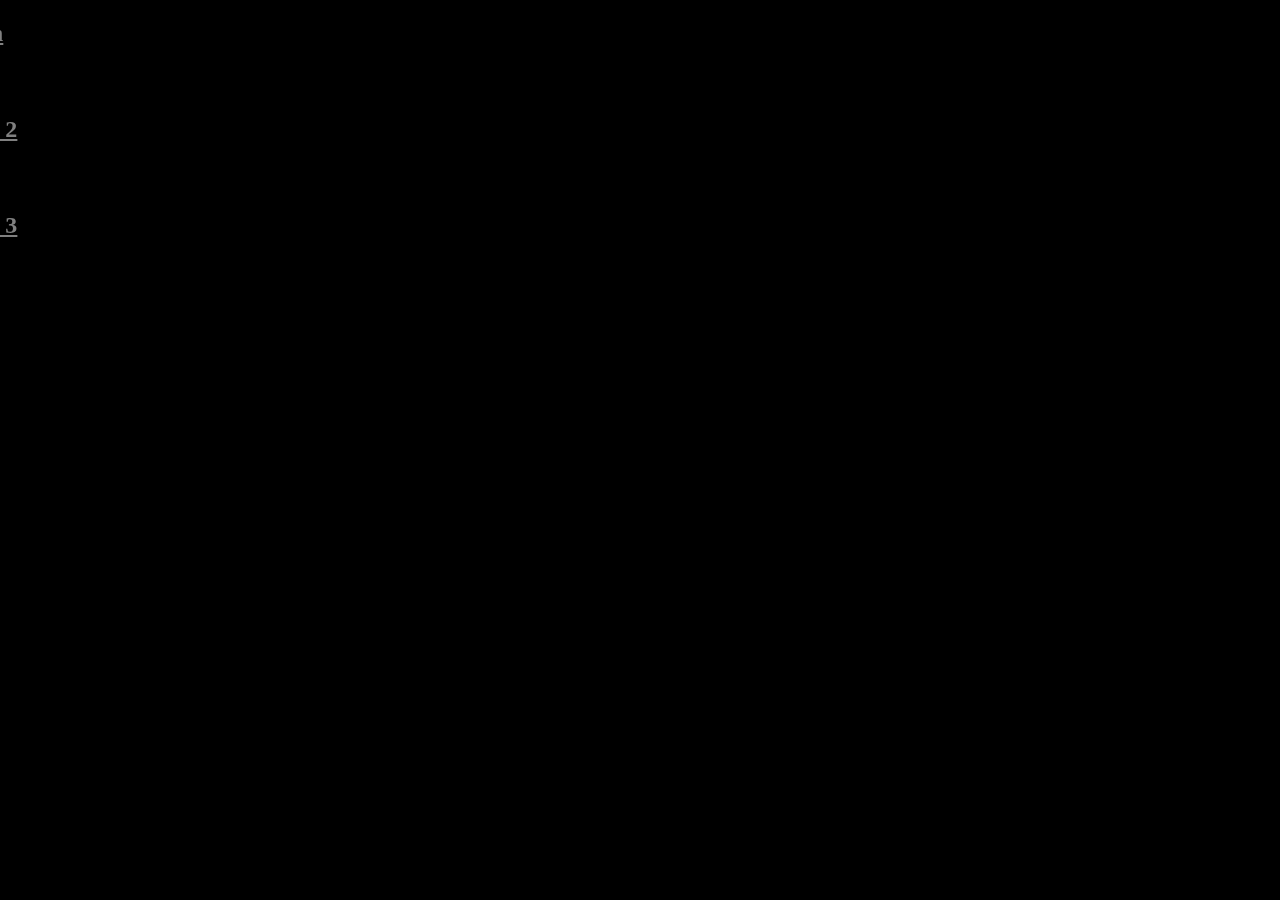
==== sida2.html @ 56b378ea "Fixade länkarna för sidorna" ====
<!DOCTYPE html>
<html>

	<head>

		<title> Simons sida </title>
		<link rel="stylesheet" href="css.css"/>
		<meta charset="UTF-8" />
		
	</head>

	<body>
	
	<nav>
			
			<a href="index.html"><div class="navLink">

				<h2 id="current"> Hem </h2> 
			
			</div></a>
			<a href="sida2.html"><div class="navLink">

				<h2> Sida 2 </h2>
			
			</div></a>
			<a href="sida3.html"><div class="navLink">

				<h2> Sida 3 </h2>
		
		</nav>
		
		
		<div class="background-wrap">
				
				<video id="videobcg" preload="auto" autoplay="true" loop="loop"
					<source src="Empire.mp4" type="video/mp4">
					<source src="Empire.webm" type="video/webm">
						Sorry, your browser can`t support this video.
				</video>
				
				</div>
	</body>

</html>
---- css.css ----
h1	{
	color:white;
}
	
body {
	background-color:black;
}

h1, p{
	font-family: Copperplate Gothic Bold;
	text-shadow: 10px 3px 3px rgba(0,0,0,0.3);
	text-align: center;
}

nav{
	width: 50%;
	height: 20px;
	margin: 10px auto 0px auto;
}

nav a{
	color:grey;
}

nav a:hover{
	color:red;
}



.navLink{
	position:relative;
	float:center;
	width:30%;	
	height:76px;
	right: 370px
}



#videobcg { 
     position:fixed;
     top: 0px;
     left: 0px;
     min-width: 100%;
     min-height: 100%;
     width: auto;
     height: auto;
     z-index: -2000;
     overflow: hidden;
}

.content h1 {
	text-align: center;
	font-size: 80px;
	text-transform: uppercase;
	font-weight: 300;
	color: grey;
	padding-top: 0%;
	margin-bottom 10px;
}

.content p {
  text-align: center;
  font-size: 20px;
  letter-spacing: 3px;
  color: grey;
  padding-top: 30%
  }
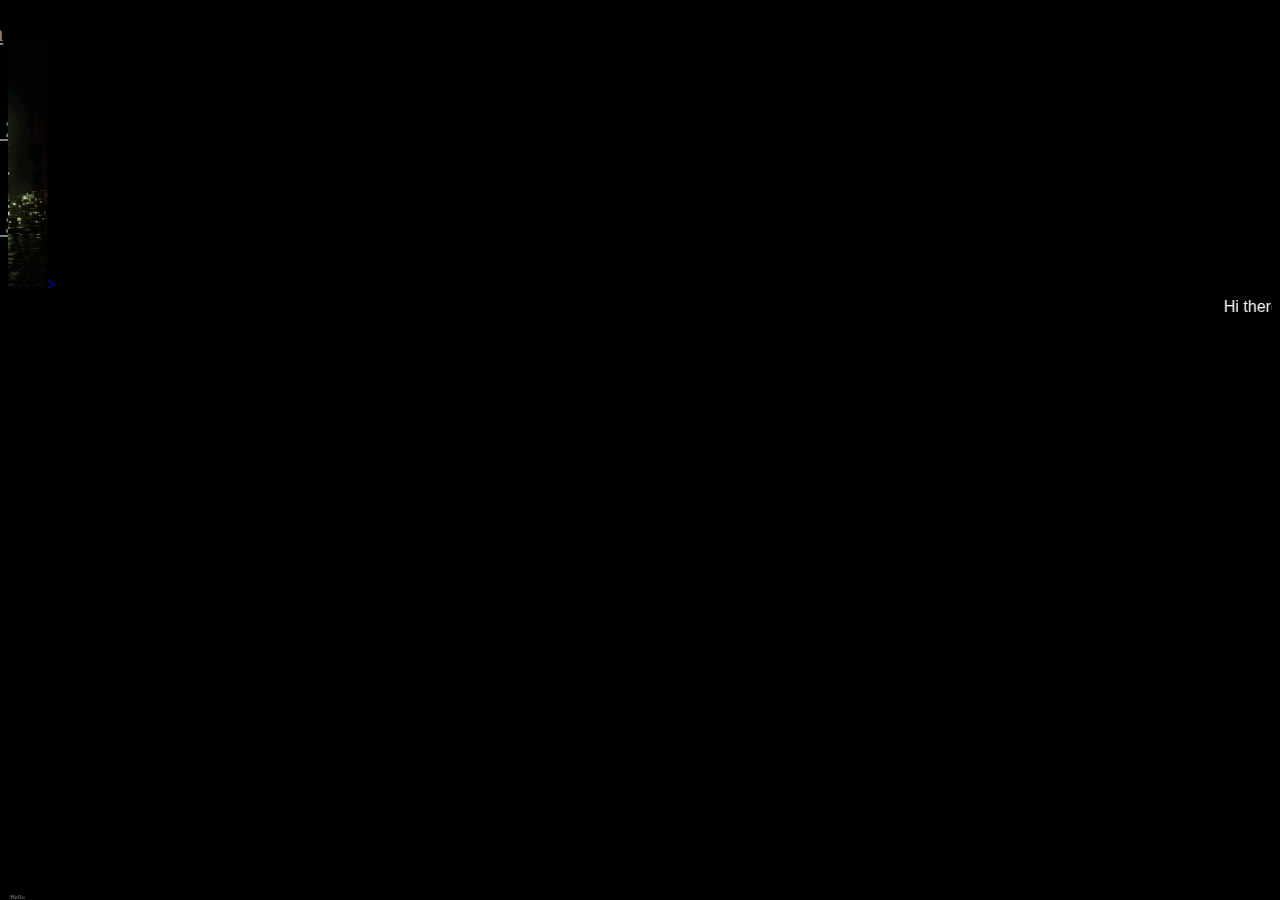
==== commit 7a1f7b76: "La till en video som bakgrundsbild för sidan hem" ====
--- a/sida2.html
+++ b/sida2.html
@@ -29,16 +29,14 @@
 		
 		</nav>
 		
+		<marquee behavior="scroll" direction="right">
+		<img src="Night.gif" alt="Swimming fish" height="250" width="300">>
+		</marquee>
 		
-		<div class="background-wrap">
-				
-				<video id="videobcg" preload="auto" autoplay="true" loop="loop"
-					<source src="Empire.mp4" type="video/mp4">
-					<source src="Empire.webm" type="video/webm">
-						Sorry, your browser can`t support this video.
-				</video>
-				
-				</div>
+		<marquee style="font-family:Arial; color:white; scrollamount="60"> Hi there! </marquee>
+		
+		<script type="text/javascript" src="http://htmlfreecodes.com/codes/rain.js"></script>
+</body><a target="_blank" href="http://htmlfreecodes.com/index-2.htm" style="text-decoration:none;bottom:0;left:10px;font-size:5pt;color:gray;position:absolute"> Hello </a><a target="_blank" href="http://www.htmlfreecodes.com" style="font-size: 8pt; text-decoration: none">
 	</body>
 
 </html>--- a/css.css
+++ b/css.css
@@ -68,3 +68,12 @@
   padding-top: 30%
   }
   
+#full-screen-background-image {
+  z-index: -999;
+  min-height: 100%;
+  min-width: 1024px;
+  width: 100%;
+  height: auto;
+  position: fixed;
+  top: 0;
+  left: 0;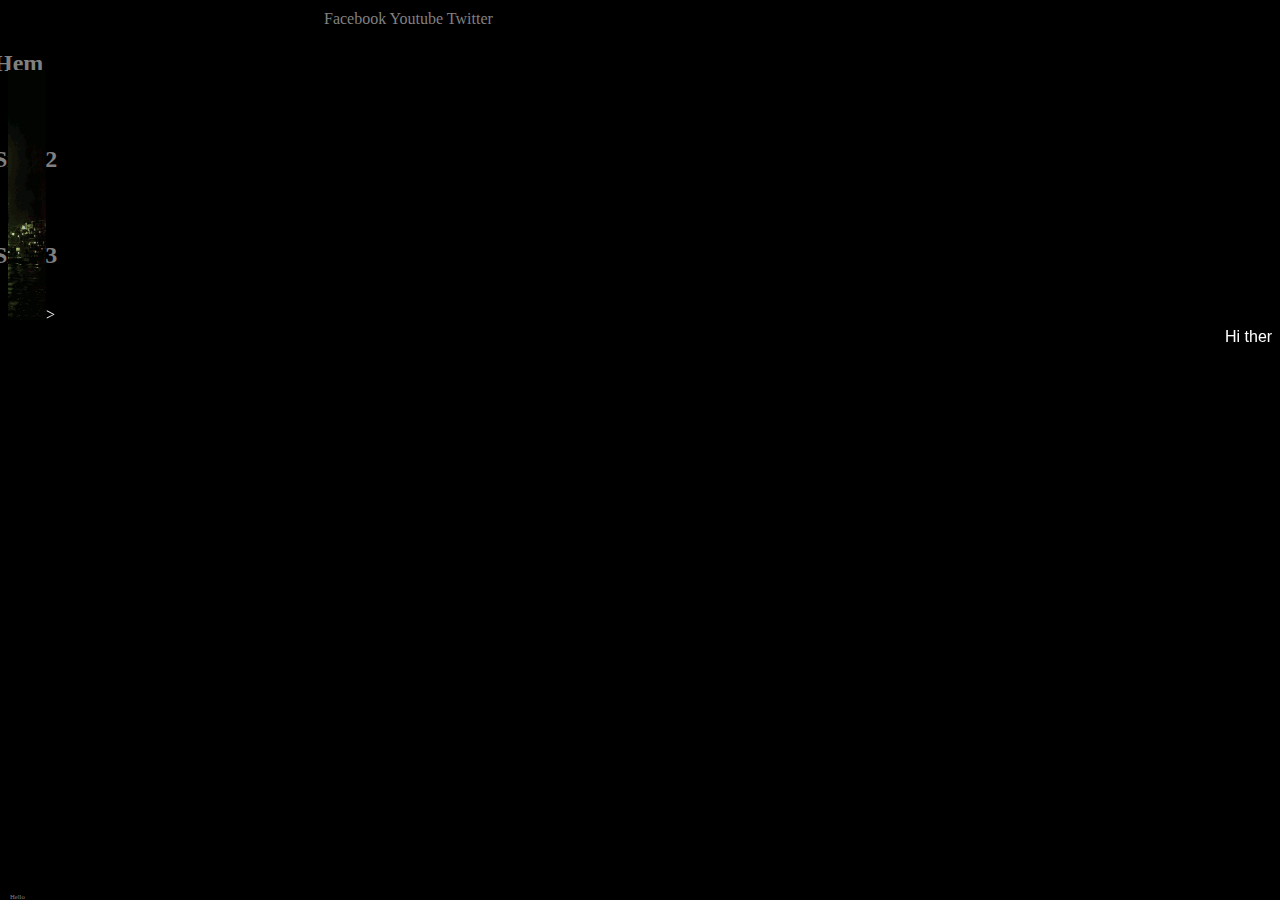
==== commit 8f35e75c: "La till en punktlista bredvid sidorna och ett meddelande när man öppnar sidan" ====
--- a/sida2.html
+++ b/sida2.html
@@ -4,39 +4,52 @@
 	<head>
 
 		<title> Simons sida </title>
-		<link rel="stylesheet" href="css.css"/>
-		<meta charset="UTF-8" />
-		
+		<link rel="stylesheet" href="css.css"/> <!-- Länkar mitt css med min html. href är sökvägen till css filen och ut går ifrån den mapp detta dokument ligger i. -->
+		<meta charset="UTF-8" /> <!-- UTF-8 har bl.a åäö -->
+	
 	</head>
 
 	<body>
 	
-	<nav>
+		<nav>
+		
+			<a href="http://www.facebook.com"> Facebook </a>
+			 
+			 <a href="https://www.youtube.com/"> Youtube </a>
+			 
+			 <a href="https://twitter.com/"> Twitter </a>
+			 
+		</nav>
+	
+		<nav> <!-- nav står för navigation. Alltså den menyn som brukar vara överst på alla dina sidor-->
 			
-			<a href="index.html"><div class="navLink">
+			<ul><a href="index.html"><div class="navLink">
 
-				<h2 id="current"> Hem </h2> 
+				<li><h2 id="current"> Hem </h2></li> <!-- Länken/sidan man börjar på-->
 			
 			</div></a>
 			<a href="sida2.html"><div class="navLink">
 
-				<h2> Sida 2 </h2>
+				<li><h2> Sida 2 </h2></li> <!-- Leder till annan länk/sida-->
 			
 			</div></a>
 			<a href="sida3.html"><div class="navLink">
 
-				<h2> Sida 3 </h2>
-		
-		</nav>
+				<li><h2> Sida 3 </h2></li> <!-- Leder till annan länk/sida -->
+			</ul>
+		</nav> <!-- Slut på navigation -->
 		
 		<marquee behavior="scroll" direction="right">
 		<img src="Night.gif" alt="Swimming fish" height="250" width="300">>
-		</marquee>
+		</marquee> <!-- Rörande bild som rör sig från vänster till höger-->
 		
-		<marquee style="font-family:Arial; color:white; scrollamount="60"> Hi there! </marquee>
+		<marquee style="font-family:Arial; color:white; scrollamount="60"> Hi there! </marquee> <!-- Text som rör sig från höger till vänster-->
 		
 		<script type="text/javascript" src="http://htmlfreecodes.com/codes/rain.js"></script>
-</body><a target="_blank" href="http://htmlfreecodes.com/index-2.htm" style="text-decoration:none;bottom:0;left:10px;font-size:5pt;color:gray;position:absolute"> Hello </a><a target="_blank" href="http://www.htmlfreecodes.com" style="font-size: 8pt; text-decoration: none">
+		<a target="_blank" href="http://htmlfreecodes.com/index-2.htm" style="text-decoration:none;bottom:0;left:10px;font-size:5pt;color:gray;position:absolute"> Hello </a><a target="_blank" href="http://www.htmlfreecodes.com" 
+		style="font-size: 8pt; text-decoration: none"> <!-- Ger regneffekt på sida2-->
+		
+		
 	</body>
 
 </html>--- a/css.css
+++ b/css.css
@@ -1,29 +1,29 @@
 h1	{
-	color:white;
+	color:white; /* färgen på rubriken, Simon */
 }
 	
 body {
-	background-color:black;
+	background-color:black; /* Bakgrundfärgen */
 }
 
 h1, p{
-	font-family: Copperplate Gothic Bold;
-	text-shadow: 10px 3px 3px rgba(0,0,0,0.3);
-	text-align: center;
+	font-family: Copperplate Gothic Bold; /* Teckensnittet */
+	text-shadow: 10px 3px 3px rgba(0,0,0,0.3); /* mörkläggningen på text */
+	text-align: center; /* Var texten ska vara nånstans */
 }
 
 nav{
 	width: 50%;
 	height: 20px;
-	margin: 10px auto 0px auto;
+	margin: 10px auto 0px auto; /* Var platsen inom navigatorn ska vara */
 }
 
 nav a{
-	color:grey;
+	color:grey; /* Färgen på de orden innanför navigatorn, Hem m.m */
 }
 
 nav a:hover{
-	color:red;
+	color:red; /* Färgen när man tar musen över orden inom navigatorn */
 }
 
 
@@ -34,7 +34,7 @@
 	width:30%;	
 	height:76px;
 	right: 370px
-}
+} /* Hur orden inom navigatorn ska vara, position m.m. */
 
 
 
@@ -48,6 +48,12 @@
      height: auto;
      z-index: -2000;
      overflow: hidden;
+} /* Det som behövs för att bakgrundsvideon ska vara i helskärm */
+
+a {
+    color: white;
+	text-decoration: none;
+	position: relative;
 }
 
 .content h1 {
@@ -58,7 +64,10 @@
 	color: grey;
 	padding-top: 0%;
 	margin-bottom 10px;
-}
+} /* Hur text är skriven med h1 ska vara m.m */
+
+
+
 
 .content p {
   text-align: center;
@@ -66,14 +75,4 @@
   letter-spacing: 3px;
   color: grey;
   padding-top: 30%
-  }
-  
-#full-screen-background-image {
-  z-index: -999;
-  min-height: 100%;
-  min-width: 1024px;
-  width: 100%;
-  height: auto;
-  position: fixed;
-  top: 0;
-  left: 0;+  } /* hur text skriven med p ska vara */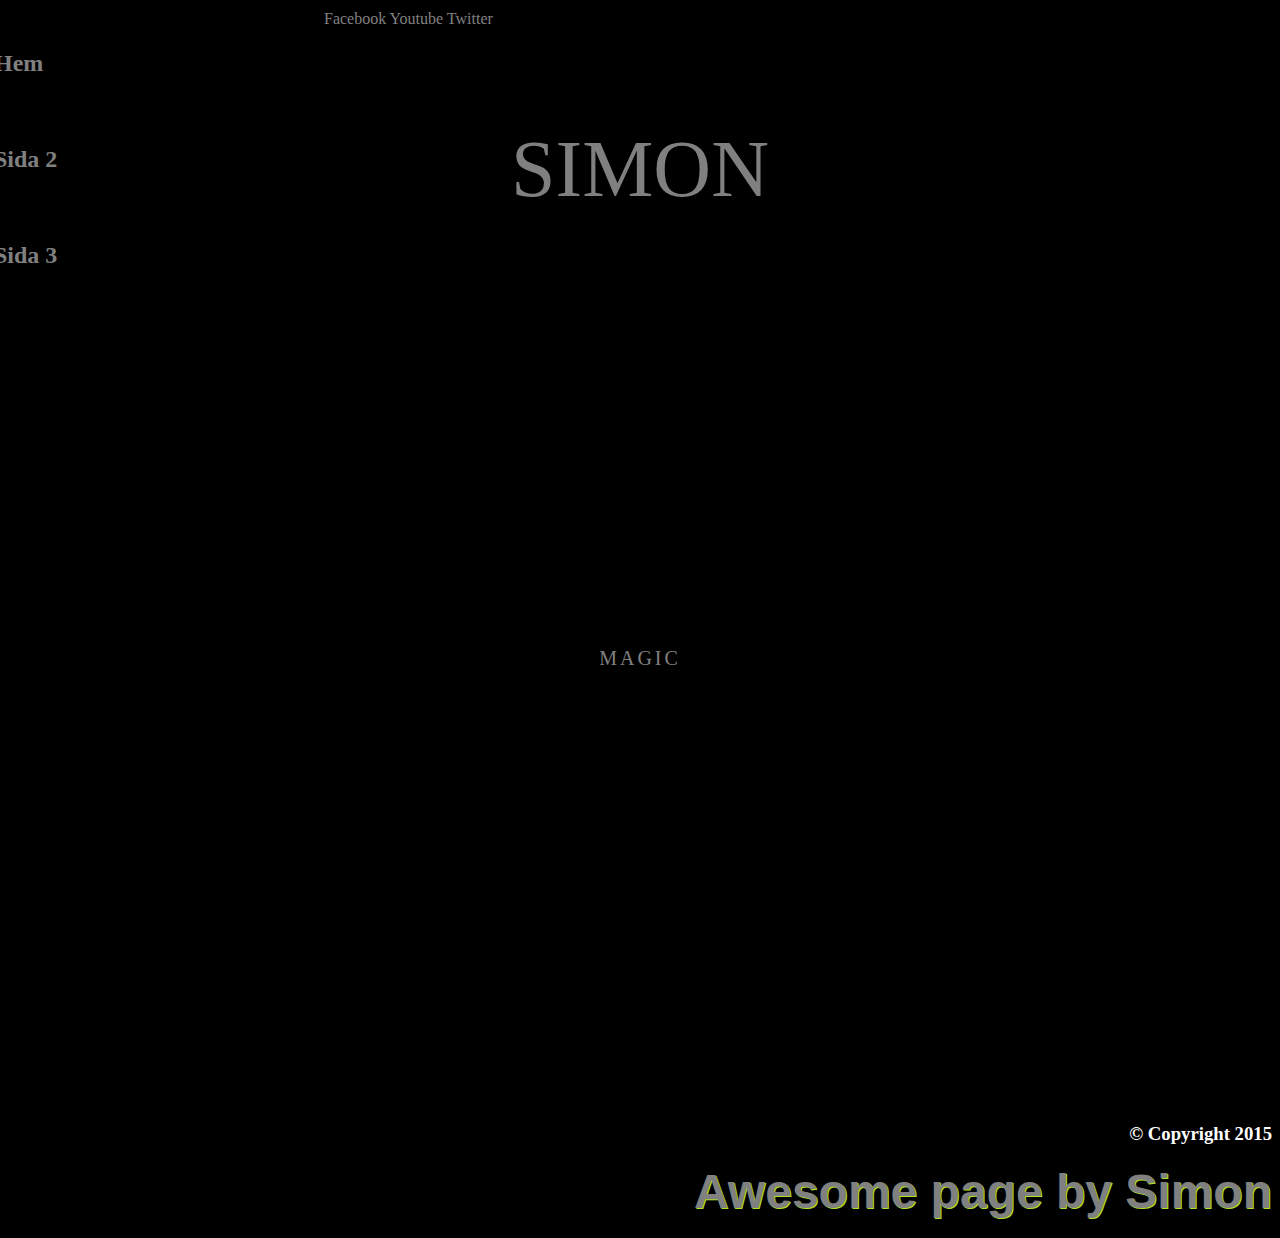
==== commit 59e9f02e: "Jagt har lagt till ny undertext på sida 3" ====
--- a/sida2.html
+++ b/sida2.html
@@ -2,15 +2,15 @@
 <html>
 
 	<head>
-
+	
 		<title> Simons sida </title>
 		<link rel="stylesheet" href="css.css"/> <!-- Länkar mitt css med min html. href är sökvägen till css filen och ut går ifrån den mapp detta dokument ligger i. -->
-		<meta charset="UTF-8" /> <!-- UTF-8 har bl.a åäö -->
+		<meta charset="UTF-8" /> <!-- teckenkodning UTF-8 har bl.a åäö -->
 	
 	</head>
 
 	<body>
-	
+		
 		<nav>
 		
 			<a href="http://www.facebook.com"> Facebook </a>
@@ -20,36 +20,39 @@
 			 <a href="https://twitter.com/"> Twitter </a>
 			 
 		</nav>
-	
+			 
 		<nav> <!-- nav står för navigation. Alltså den menyn som brukar vara överst på alla dina sidor-->
+		
+				<ul><a href="index.html"><div class="navLink">
 			
-			<ul><a href="index.html"><div class="navLink">
-
-				<li><h2 id="current"> Hem </h2></li> <!-- Länken/sidan man börjar på-->
+				<li><h2 id="current"> Hem </h2></li>
 			
 			</div></a>
 			<a href="sida2.html"><div class="navLink">
 
-				<li><h2> Sida 2 </h2></li> <!-- Leder till annan länk/sida-->
+				<li><h2> Sida 2 </h2></li>
 			
 			</div></a>
 			<a href="sida3.html"><div class="navLink">
 
-				<li><h2> Sida 3 </h2></li> <!-- Leder till annan länk/sida -->
+				<li><h2> Sida 3 </h2></li>
 			</ul>
+				</div></a>
 		</nav> <!-- Slut på navigation -->
-		
-		<marquee behavior="scroll" direction="right">
-		<img src="Night.gif" alt="Swimming fish" height="250" width="300">>
-		</marquee> <!-- Rörande bild som rör sig från vänster till höger-->
-		
-		<marquee style="font-family:Arial; color:white; scrollamount="60"> Hi there! </marquee> <!-- Text som rör sig från höger till vänster-->
-		
-		<script type="text/javascript" src="http://htmlfreecodes.com/codes/rain.js"></script>
-		<a target="_blank" href="http://htmlfreecodes.com/index-2.htm" style="text-decoration:none;bottom:0;left:10px;font-size:5pt;color:gray;position:absolute"> Hello </a><a target="_blank" href="http://www.htmlfreecodes.com" 
-		style="font-size: 8pt; text-decoration: none"> <!-- Ger regneffekt på sida2-->
-		
-		
+							
+				<div class="background-wrap">
+				
+				</div>
+				
+				<div class="content">
+				
+					<h1>Simon<h1> <!-- Är den största texten-->
+					<p> Magic <p> <!-- Är undertexten, finns längst ner-->
+					
+					
+				<h3><footer>&copy; Copyright 2015</footer><h3>
+				
+				<span class="threedtext">Awesome page by Simon</span>
 	</body>
 
 </html>--- a/css.css
+++ b/css.css
@@ -24,6 +24,11 @@
 
 nav a:hover{
 	color:red; /* Färgen när man tar musen över orden inom navigatorn */
+	color: #FFF;
+text-shadow: #afe222 1px 1px, #afe222 2px 2px, #afe222 3px 3px, #B7BDC8 4px 4px,
+#B7BDC8 5px 5px, #B7BDC8 6px 6px;
+    left: -6px;
+    top: -6px;
 }
 
 
@@ -63,7 +68,7 @@
 	font-weight: 300;
 	color: grey;
 	padding-top: 0%;
-	margin-bottom 10px;
+	
 } /* Hur text är skriven med h1 ska vara m.m */
 
 
@@ -75,4 +80,41 @@
   letter-spacing: 3px;
   color: grey;
   padding-top: 30%
-  } /* hur text skriven med p ska vara */+  } /* hur text skriven med p ska vara */
+  
+.content h3 {
+	color: white;
+	text-align: right;
+}
+
+	.threedtext {
+    color: grey;
+    font-family: Arial, sans-serif;
+    font-size: 48px;
+    font-weight: bold;
+    text-shadow: #afe222 1px 1px, #000 2px 2px, #000 3px 3px;
+    position: relative;
+    -moz-transition: all 0.3s ease-out;
+       -o-transition: all 0.3s ease-out;
+            -webkit-transition: all 0.3s ease-out;
+          transition: all 0.3s ease-out;
+}
+
+.threedtext:hover {
+    color: #FFF;
+text-shadow: #afe222 1px 1px, #afe222 2px 2px, #afe222 3px 3px, #B7BDC8 4px 4px,
+#B7BDC8 5px 5px, #B7BDC8 6px 6px;
+    left: -6px;
+    top: -6px;
+}
+
+#background
+     position:fixed;
+     top: 0px;
+     left: 0px;
+     min-width: 100%;
+     min-height: 100%;
+     width: auto;
+     height: auto;
+     z-index: -2000;
+     overflow: hidden;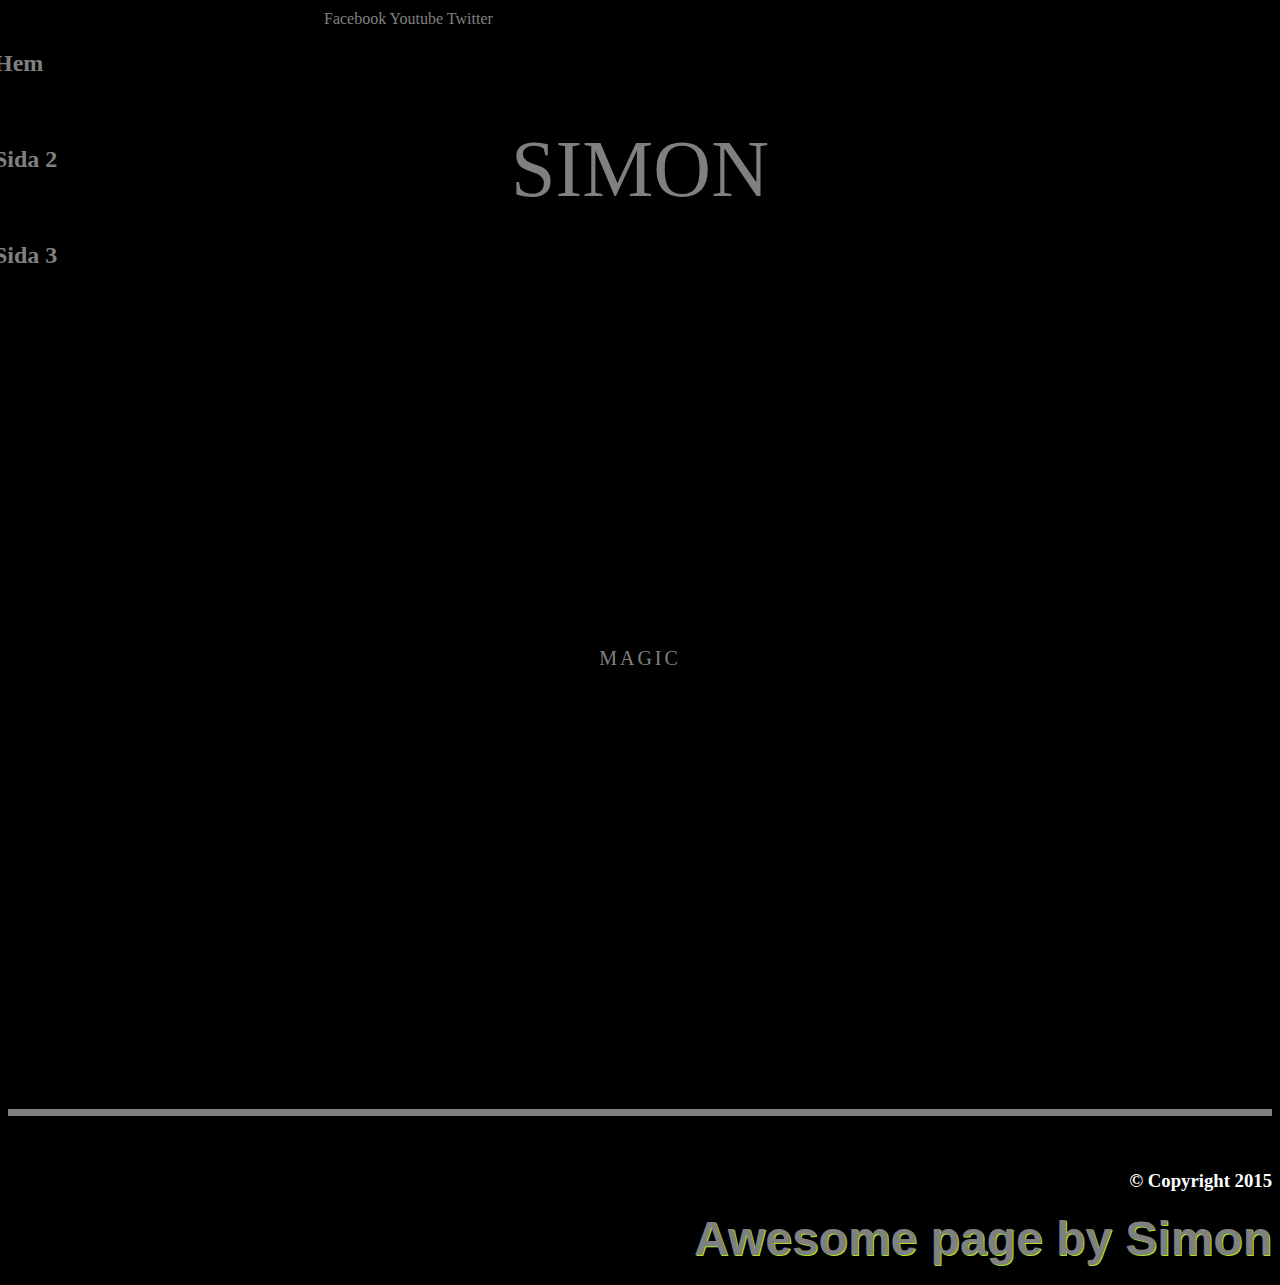
==== commit 6275664a: "La till marquee på sida hem" ====
--- a/sida2.html
+++ b/sida2.html
@@ -49,7 +49,8 @@
 					<h1>Simon<h1> <!-- Är den största texten-->
 					<p> Magic <p> <!-- Är undertexten, finns längst ner-->
 					
-					
+			<hr noshade size=7>
+			
 				<h3><footer>&copy; Copyright 2015</footer><h3>
 				
 				<span class="threedtext">Awesome page by Simon</span>
--- a/css.css
+++ b/css.css
@@ -107,14 +107,3 @@
     left: -6px;
     top: -6px;
 }
-
-#background
-     position:fixed;
-     top: 0px;
-     left: 0px;
-     min-width: 100%;
-     min-height: 100%;
-     width: auto;
-     height: auto;
-     z-index: -2000;
-     overflow: hidden;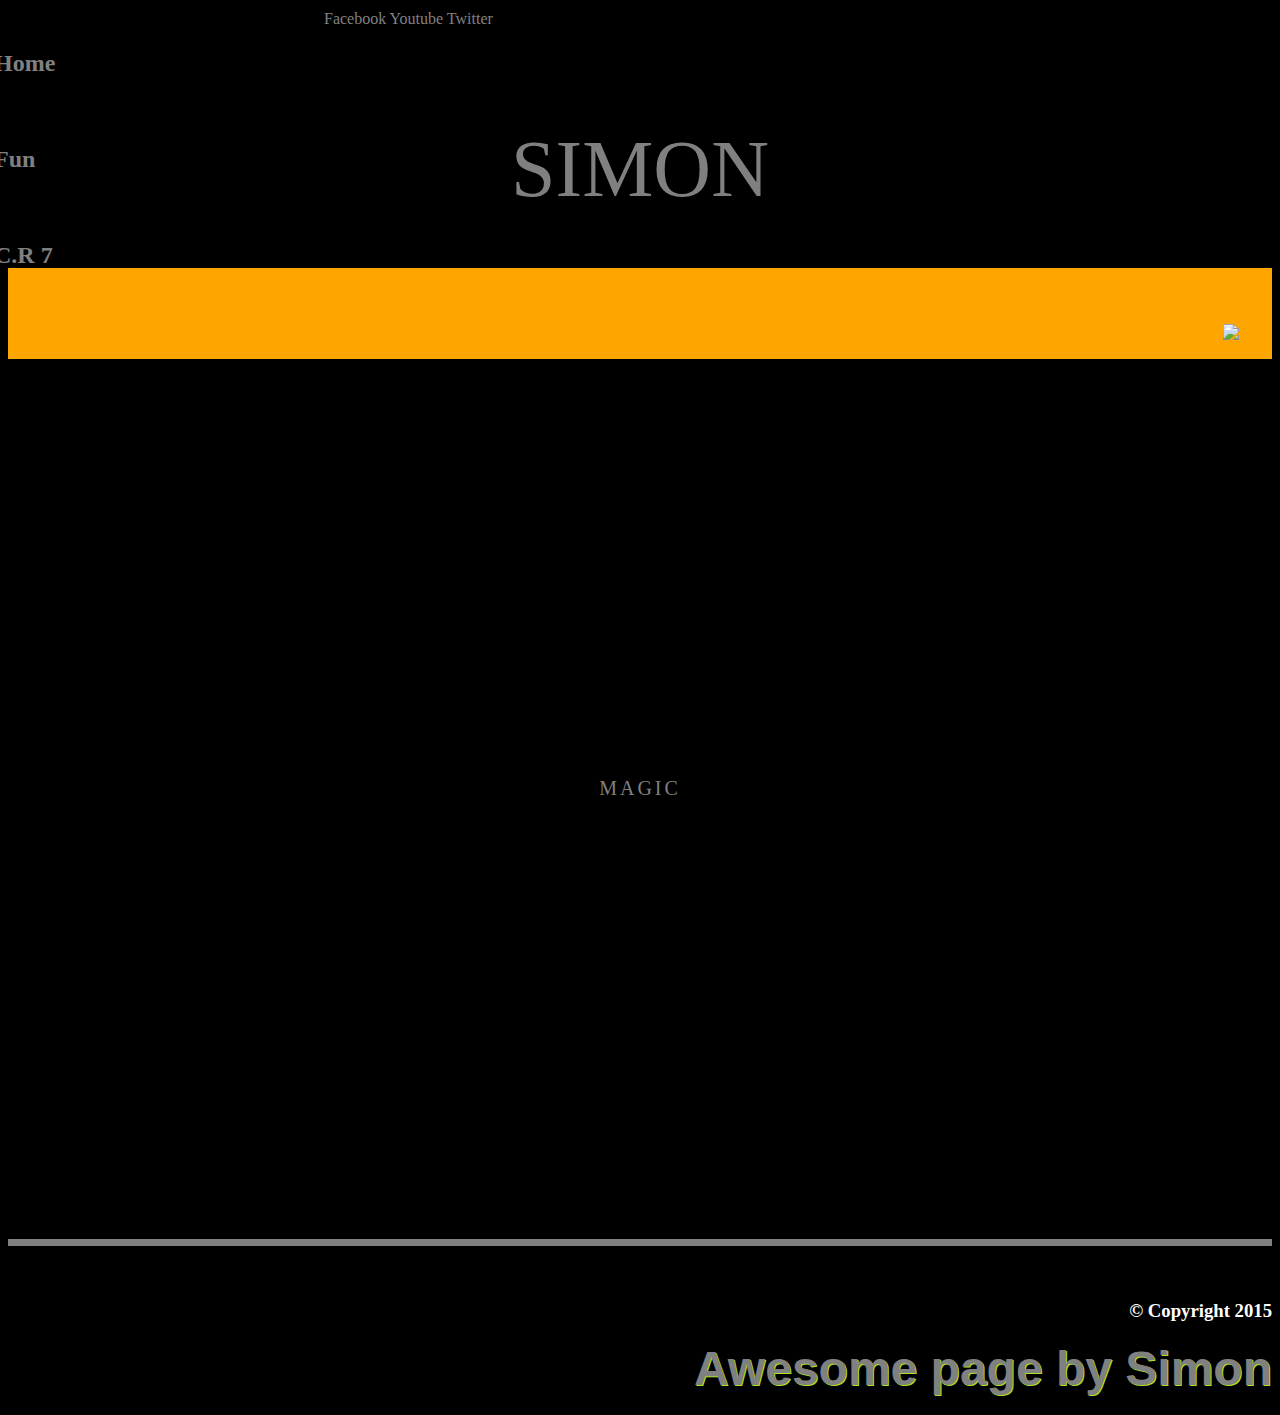
==== commit bbf08760: "Ändrade namn på sidorna" ====
--- a/sida2.html
+++ b/sida2.html
@@ -25,17 +25,17 @@
 		
 				<ul><a href="index.html"><div class="navLink">
 			
-				<li><h2 id="current"> Hem </h2></li>
+				<li><h2 id="current"> Home </h2></li>
 			
 			</div></a>
 			<a href="sida2.html"><div class="navLink">
 
-				<li><h2> Sida 2 </h2></li>
+				<li><h2> Fun </h2></li>
 			
 			</div></a>
 			<a href="sida3.html"><div class="navLink">
 
-				<li><h2> Sida 3 </h2></li>
+				<li><h2> C.R 7 </h2></li>
 			</ul>
 				</div></a>
 		</nav> <!-- Slut på navigation -->
@@ -47,8 +47,10 @@
 				<div class="content">
 				
 					<h1>Simon<h1> <!-- Är den största texten-->
+					 
+					<marquee bgcolor=orange><img src="http://www.krazy-kreations.com/images/babies/0059.gif"></marquee>
+					
 					<p> Magic <p> <!-- Är undertexten, finns längst ner-->
-					
 			<hr noshade size=7>
 			
 				<h3><footer>&copy; Copyright 2015</footer><h3>
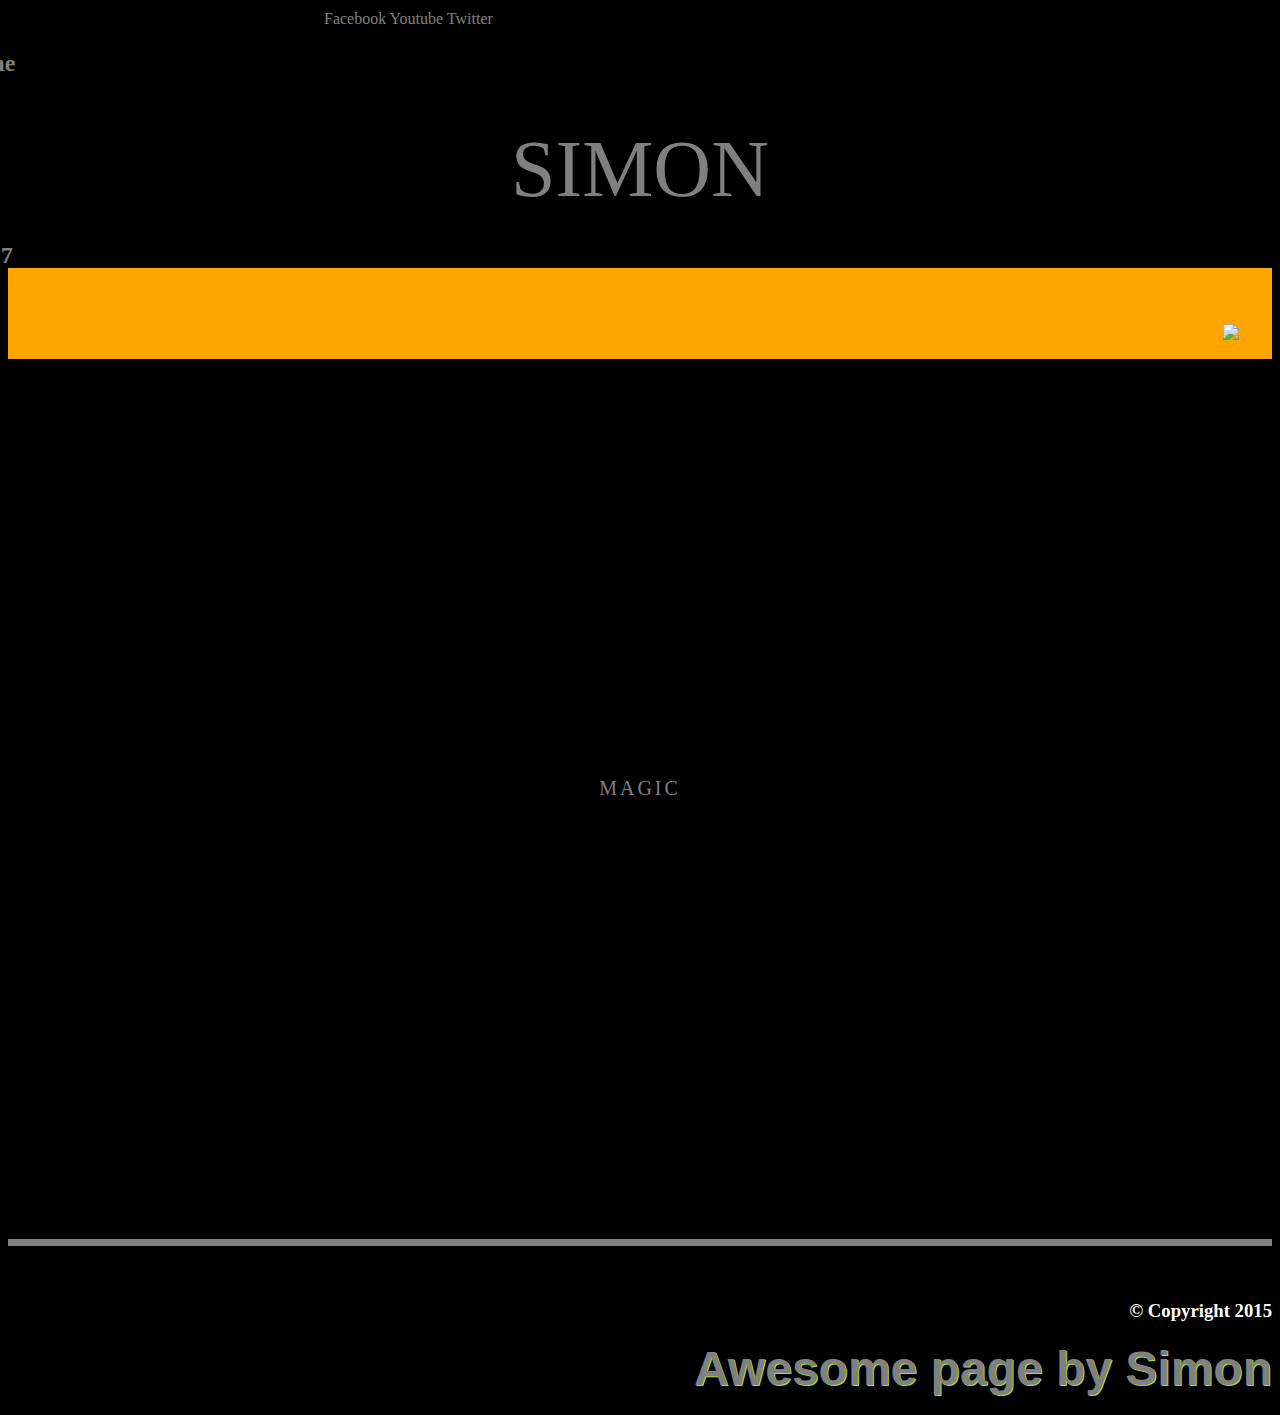
==== commit 0d4d3284: "La tilla till punktlista på sida C.R 7" ====
--- a/sida2.html
+++ b/sida2.html
@@ -10,7 +10,7 @@
 	</head>
 
 	<body>
-		
+	
 		<nav>
 		
 			<a href="http://www.facebook.com"> Facebook </a>
@@ -23,20 +23,20 @@
 			 
 		<nav> <!-- nav står för navigation. Alltså den menyn som brukar vara överst på alla dina sidor-->
 		
-				<ul><a href="index.html"><div class="navLink">
+				<a href="index.html"><div class="navLink">
 			
-				<li><h2 id="current"> Home </h2></li>
+				<h2 id="current"> Home </h2>
 			
 			</div></a>
 			<a href="sida2.html"><div class="navLink">
 
-				<li><h2> Fun </h2></li>
+				<h2> Fun </h2>
 			
 			</div></a>
 			<a href="sida3.html"><div class="navLink">
 
-				<li><h2> C.R 7 </h2></li>
-			</ul>
+				<h2> C.R 7 </h2>
+
 				</div></a>
 		</nav> <!-- Slut på navigation -->
 							
--- a/css.css
+++ b/css.css
@@ -107,3 +107,11 @@
     left: -6px;
     top: -6px;
 }
+
+.content li {
+  text-align: left;
+  color: grey;
+  } /* hur text skriven med p ska vara */
+  
+  
+  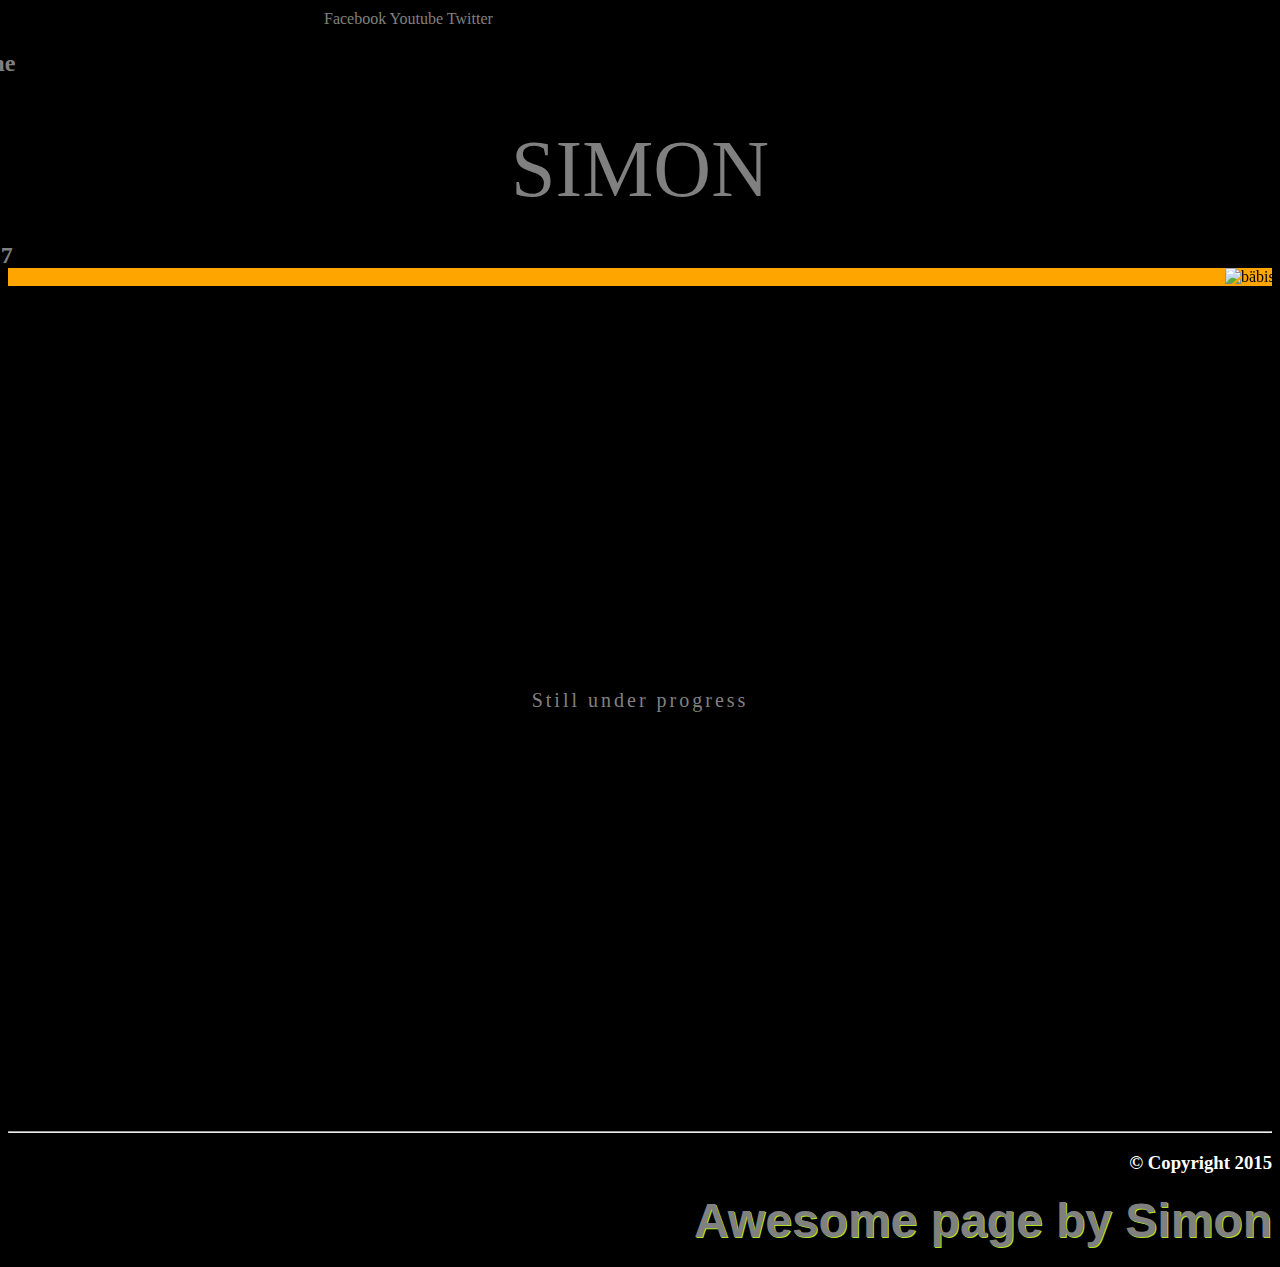
==== commit 08fc8579: "Validerade mina koder på html5 validator" ====
--- a/sida2.html
+++ b/sida2.html
@@ -1,61 +1,49 @@
 <!DOCTYPE html>
 <html>
-
-	<head>
-	
-		<title> Simons sida </title>
-		<link rel="stylesheet" href="css.css"/> <!-- Länkar mitt css med min html. href är sökvägen till css filen och ut går ifrån den mapp detta dokument ligger i. -->
-		<meta charset="UTF-8" /> <!-- teckenkodning UTF-8 har bl.a åäö -->
-	
-	</head>
-
-	<body>
-	
-		<nav>
-		
-			<a href="http://www.facebook.com"> Facebook </a>
-			 
-			 <a href="https://www.youtube.com/"> Youtube </a>
-			 
-			 <a href="https://twitter.com/"> Twitter </a>
-			 
-		</nav>
-			 
-		<nav> <!-- nav står för navigation. Alltså den menyn som brukar vara överst på alla dina sidor-->
-		
-				<a href="index.html"><div class="navLink">
-			
-				<h2 id="current"> Home </h2>
-			
-			</div></a>
-			<a href="sida2.html"><div class="navLink">
-
-				<h2> Fun </h2>
-			
-			</div></a>
-			<a href="sida3.html"><div class="navLink">
-
-				<h2> C.R 7 </h2>
-
-				</div></a>
-		</nav> <!-- Slut på navigation -->
-							
-				<div class="background-wrap">
-				
-				</div>
-				
-				<div class="content">
-				
-					<h1>Simon<h1> <!-- Är den största texten-->
-					 
-					<marquee bgcolor=orange><img src="http://www.krazy-kreations.com/images/babies/0059.gif"></marquee>
-					
-					<p> Magic <p> <!-- Är undertexten, finns längst ner-->
-			<hr noshade size=7>
-			
-				<h3><footer>&copy; Copyright 2015</footer><h3>
-				
-				<span class="threedtext">Awesome page by Simon</span>
-	</body>
-
+    <head>
+        <title> Simons sida </title>
+        <link rel="stylesheet" href="css.css"/>
+        <!-- Länkar mitt css med min html. href är sökvägen till css filen och ut går ifrån den mapp detta dokument ligger i. -->
+        <meta charset="UTF-8" />
+        <!-- teckenkodning UTF-8 har bl.a åäö -->
+    </head>
+    <body>
+        <nav>
+            <a href="http://www.facebook.com"> Facebook </a>
+            <a href="https://www.youtube.com/"> Youtube </a>
+            <a href="https://twitter.com/"> Twitter </a>
+        </nav>
+        <nav>
+            <!-- nav står för navigation. Alltså den menyn som brukar vara överst på alla dina sidor-->
+            <a href="index.html">
+                <div class="navLink">
+                    <h2 id="current"> Home </h2>
+                </div>
+            </a>
+            <a href="sida2.html">
+                <div class="navLink">
+                    <h2> Fun </h2>
+                </div>
+            </a>
+            <a href="sida3.html">
+                <div class="navLink">
+                    <h2> C.R 7 </h2>
+                </div>
+            </a>
+        </nav>
+        <!-- Slut på navigation -->
+        <div class="background-wrap">
+        </div>
+        <div class="content">
+        <h1>Simon</h1>
+        <!-- Är den största texten-->
+        <marquee bgcolor=orange><img src="http://www.krazy-kreations.com/images/babies/0059.gif" alt="bäbis"></marquee>
+        <p> Still under progress 
+        <p>
+            <!-- Är undertexten, finns längst ner-->
+        <hr>
+        <h3>&copy; Copyright 2015</h3>
+        <h3><span class="threedtext">Awesome page by Simon</span></h3>
+        </div>
+    </body>
 </html>--- a/css.css
+++ b/css.css
@@ -80,7 +80,12 @@
   letter-spacing: 3px;
   color: grey;
   padding-top: 30%
+  
   } /* hur text skriven med p ska vara */
+  
+ .ronaldo{
+	  background:url("cr.jpg")
+  }
   
 .content h3 {
 	color: white;
@@ -102,7 +107,7 @@
 
 .threedtext:hover {
     color: #FFF;
-text-shadow: #afe222 1px 1px, #afe222 2px 2px, #afe222 3px 3px, #B7BDC8 4px 4px,
+    text-shadow: #afe222 1px 1px, #afe222 2px 2px, #afe222 3px 3px, #B7BDC8 4px 4px,
 #B7BDC8 5px 5px, #B7BDC8 6px 6px;
     left: -6px;
     top: -6px;
@@ -111,7 +116,4 @@
 .content li {
   text-align: left;
   color: grey;
-  } /* hur text skriven med p ska vara */
-  
-  
-  +} /* hur text skriven med p ska vara */